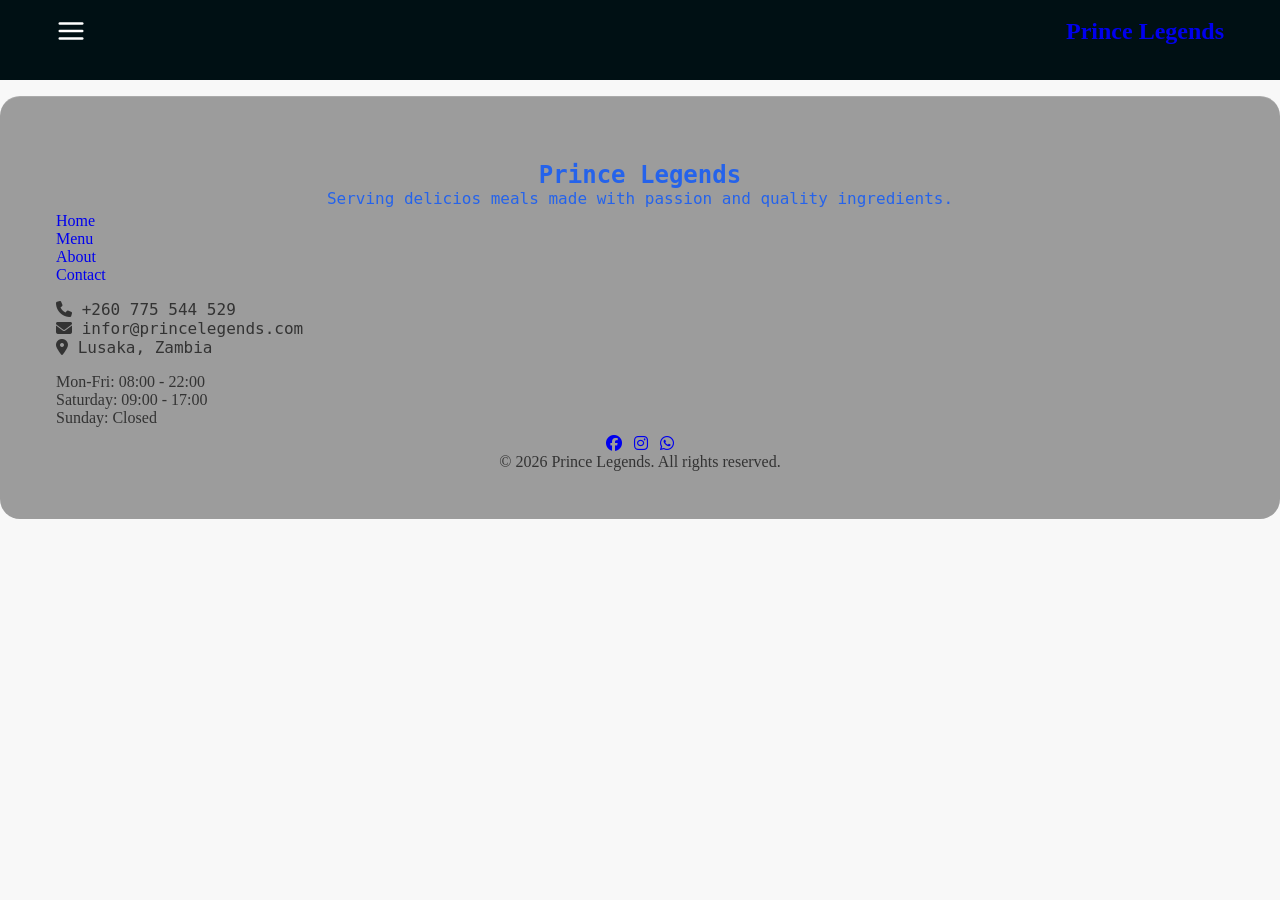
==== about.html @ 73f9b7af "added nav and footer dynamically" ====
<!DOCTYPE html>
<html lang="en">
<head>
    <meta charset="UTF-8">
    <meta name="viewport" content="width=device-width, initial-scale=1.0">
    <!-- Character Encoding -->
    <meta charset="UTF-8">
    <!-- Responsive Design -->
    <meta name="viewport" content="width=device-width, initial-scale=1.0">
    <!-- Browser Compatibility -->
    <meta http-equiv="X-UA-Compatible" content="IE=edge">
    <!-- SEO -->
    <meta
        name="description"
        content="Experience delicious meals, exceptional service, and a welcoming atmosphere at our restaurant."
    >
    <meta
        name="keywords"
        content="Restaurant, Food, Dining, Menu, Lunch, Dinner, Coffee, Desserts"
    >
    <meta
        name="author"
        content="Prince Legends"
    >
    <!-- Theme Color -->
    <meta
        name="theme-color"
        content="#121212"
    >
    <!-- Favicon -->
    <link rel="icon" href="images/favicon.ico">
    <!-- Google Fonts -->
    <link
        rel="preconnect"
        href="https://fonts.googleapis.com"
    >
    <link
        rel="preconnect"
        href="https://fonts.gstatic.com"
        crossorigin
    >
    <link
        href="https://fonts.googleapis.com/css2?family=Poppins:wght@300;400;500;600;700;800&display=swap"
        rel="stylesheet"
    >
    <!-- Font Awesome -->
    <link
        rel="stylesheet"
        href="https://cdnjs.cloudflare.com/ajax/libs/font-awesome/6.7.2/css/all.min.css"
        integrity="sha512-Evv84Mr4kqVGRNSgIGL/F/aIDqQb7xQ2vcrdIwxfjThSH8CSR7PBEakCr51Ck+w+/U6swU2Im1vVX0SVk9ABhg=="
        crossorigin="anonymous"
        referrerpolicy="no-referrer"
    >
    <link rel="stylesheet" href="css/style.css">
    <title>Restaurant Website</title>
</head>
<body>
    
    <header id="header">
        
    </header>


    <main>


    </main>





    <footer id="footer"></footer>

    <script type="module" src="js/main.js"></script>
</body>
</html>
---- css/style.css ----
/*PAGES*/
@import url(pages/nav.css);
@import url(pages/footer.css);
@import url(pages/home.css);
@import url(pages/about.css);
@import url(pages/cart.css);
@import url(pages/contact.css);
@import url(pages/menu.css);

     /*STYLE*/
@import url("component.css");
@import url("layout.css");
@import url("reset.css");
@import url("responsive.css");
@import url("variables.css");
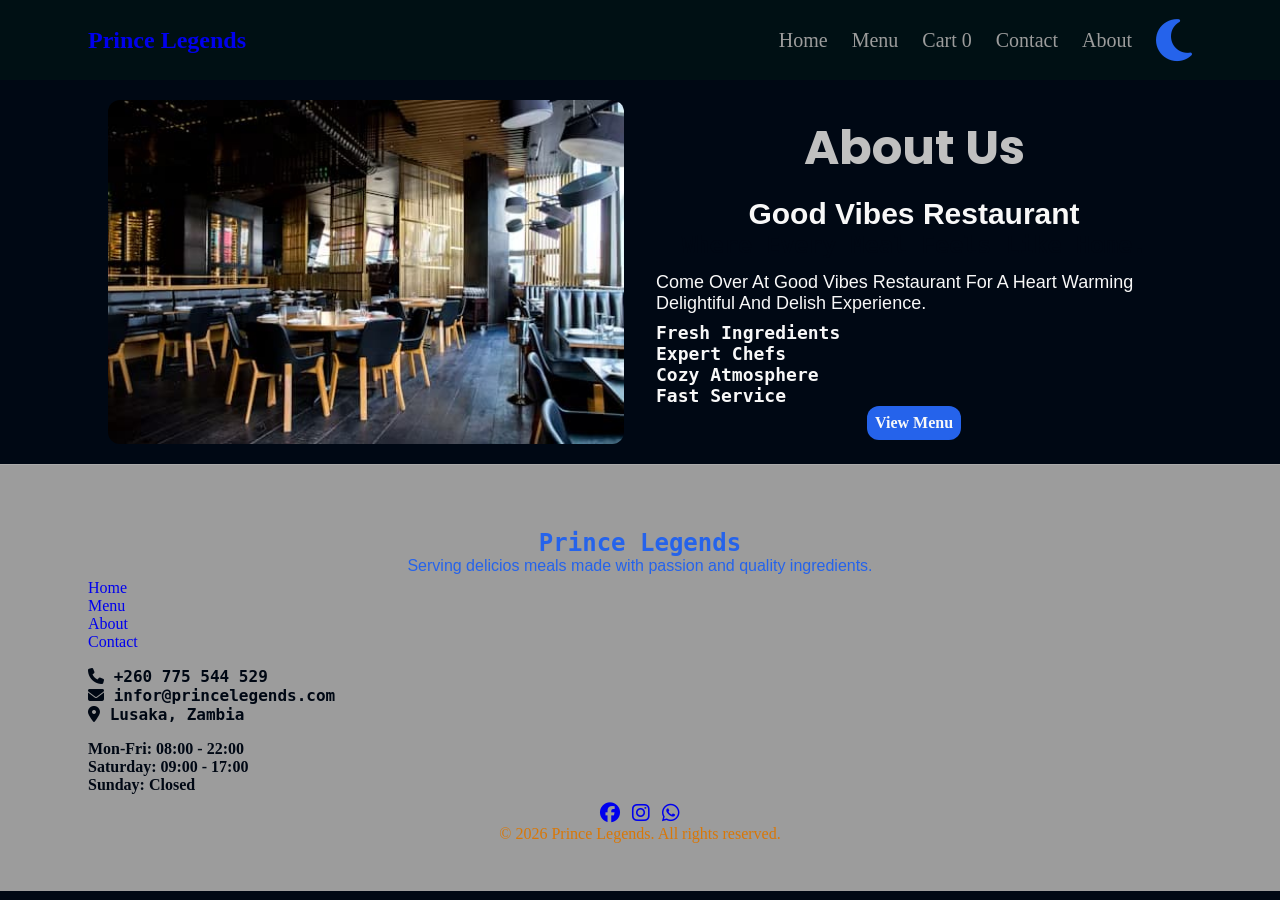
==== commit 7662dcc8: "Complete Good Vibes Web Application v1.0" ====
--- a/about.html
+++ b/about.html
@@ -63,6 +63,78 @@
 
     <main>
 
+        <div class="container">
+
+            <section class="about-section">
+
+                <div class="image-box about-image">
+
+                    <img src="assets/restaurant.jpg" alt="a pic of the inner restuarant">
+
+                </div>
+
+                <div class="about-content">
+
+                     <h1>About Us</h1>
+
+                    <div class="about-header">
+
+                        <h2>Good Vibes Restaurant</h2>
+
+                    <h3>Where Every Meal Feels Like Home.</h3>
+
+                    </div>
+
+                    <p>Come Over At Good Vibes Restaurant For A Heart Warming Delightiful And Delish Experience.</p>
+
+                    <div class="about-features">
+
+                        <div class="feature">
+
+                            Fresh Ingredients
+
+                        </div>
+
+                         <div class="feature">
+
+                            Expert Chefs
+                            
+                        </div>
+
+                          <div class="feature">
+
+                            Cozy Atmosphere
+                            
+                        </div>
+
+                         <div class="feature">
+
+                            Fast Service
+                            
+                        </div>
+                            
+                        </div>
+
+                       <div class="about-btns">
+
+                         <a href="menu.html" class=" about-btn btn-primary">
+
+                            View Menu
+
+                         </a>
+
+                       </div>
+
+                    </div>
+
+                </div>
+
+
+            </section>
+
+        </div>
+
+        
 
     </main>
 
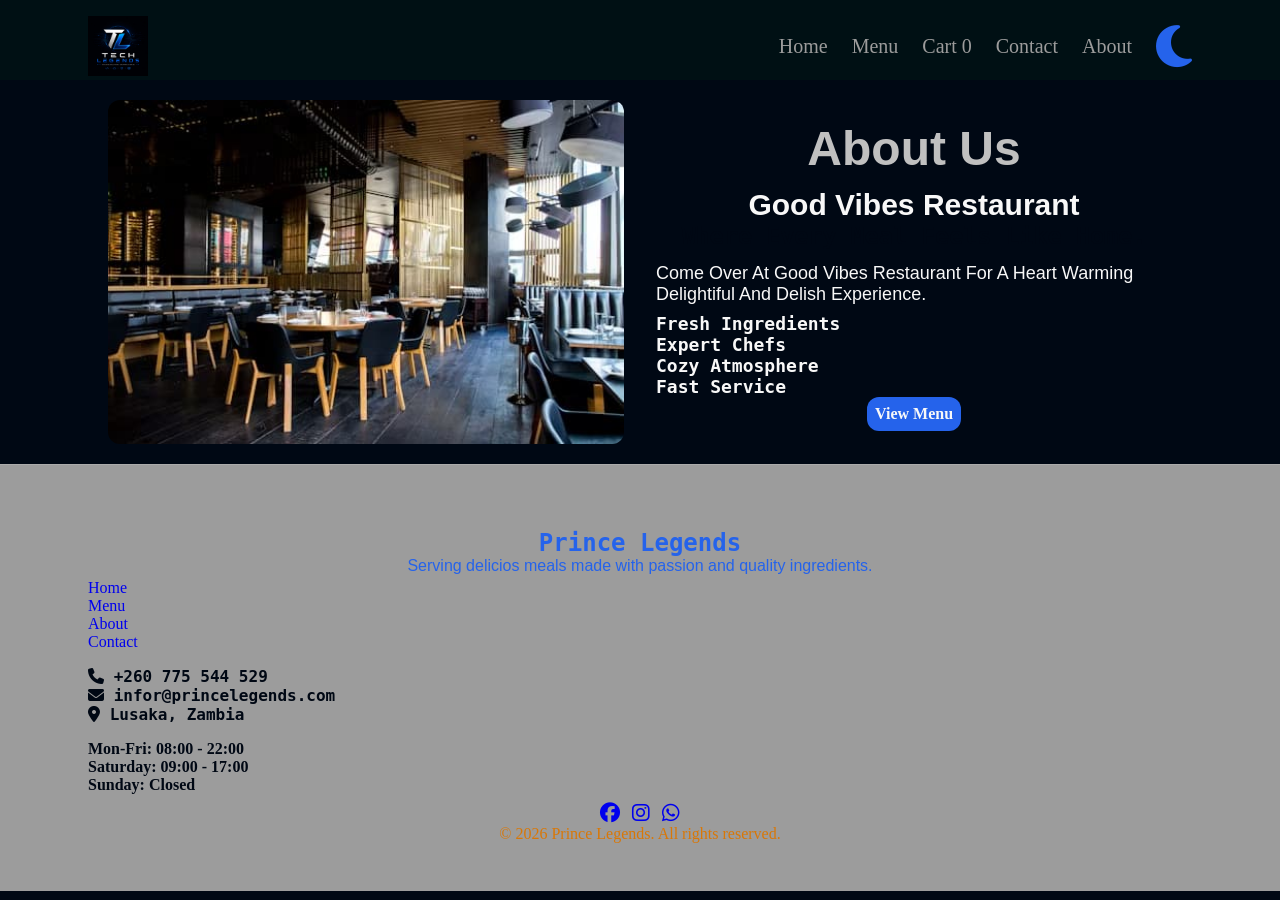
==== commit 21600870: "polish restaurant website" ====
--- a/about.html
+++ b/about.html
@@ -2,49 +2,43 @@
 <html lang="en">
 <head>
     <meta charset="UTF-8">
+
     <meta name="viewport" content="width=device-width, initial-scale=1.0">
-    <!-- Character Encoding -->
-    <meta charset="UTF-8">
-    <!-- Responsive Design -->
-    <meta name="viewport" content="width=device-width, initial-scale=1.0">
-    <!-- Browser Compatibility -->
-    <meta http-equiv="X-UA-Compatible" content="IE=edge">
-    <!-- SEO -->
-    <meta
-        name="description"
-        content="Experience delicious meals, exceptional service, and a welcoming atmosphere at our restaurant."
+
+    <title>Good Vibes Restaurant | Delicious Meals & Online Ordering</title>
+
+    <meta 
+        name="description" 
+        content="Good Vibes Restaurant offers delicious meals, burgers, chicken, chips and more. Browse our menu and place your order easily online."
     >
-    <meta
-        name="keywords"
-        content="Restaurant, Food, Dining, Menu, Lunch, Dinner, Coffee, Desserts"
+
+    <meta 
+        name="keywords" 
+        content="Good Vibes Restaurant, restaurant, burgers, chicken, chips, food delivery, online ordering"
     >
-    <meta
-        name="author"
-        content="Prince Legends"
+
+    <meta name="author" content="Good Vibes Restaurant">
+
+    <!-- Open Graph for WhatsApp/Facebook sharing -->
+    <meta property="og:title" content="Good Vibes Restaurant | Delicious Dining Experience">
+
+    <meta 
+        property="og:description" 
+        content="Enjoy delicious meals at Good Vibes Restaurant. Explore our menu and order your favourite dishes today."
     >
-    <!-- Theme Color -->
-    <meta
-        name="theme-color"
-        content="#121212"
-    >
-    <!-- Favicon -->
-    <link rel="icon" href="images/favicon.ico">
-    <!-- Google Fonts -->
-    <link
-        rel="preconnect"
-        href="https://fonts.googleapis.com"
-    >
-    <link
-        rel="preconnect"
-        href="https://fonts.gstatic.com"
-        crossorigin
-    >
-    <link
-        href="https://fonts.googleapis.com/css2?family=Poppins:wght@300;400;500;600;700;800&display=swap"
-        rel="stylesheet"
-    >
-    <!-- Font Awesome -->
-    <link
+
+    <meta property="og:image" content="assets/home.jpg">
+
+    <meta property="og:type" content="website">
+
+    <meta property="og:url" content="https://good-vibes-restaurant.netlify.app">
+
+    <!-- Twitter cards -->
+    <meta name="twitter:card" content="summary_large_image">
+
+    <link rel="icon" href="assets/favicon.png">
+
+     <link
         rel="stylesheet"
         href="https://cdnjs.cloudflare.com/ajax/libs/font-awesome/6.7.2/css/all.min.css"
         integrity="sha512-Evv84Mr4kqVGRNSgIGL/F/aIDqQb7xQ2vcrdIwxfjThSH8CSR7PBEakCr51Ck+w+/U6swU2Im1vVX0SVk9ABhg=="
@@ -52,7 +46,7 @@
         referrerpolicy="no-referrer"
     >
     <link rel="stylesheet" href="css/style.css">
-    <title>Restaurant Website</title>
+
 </head>
 <body>
     
